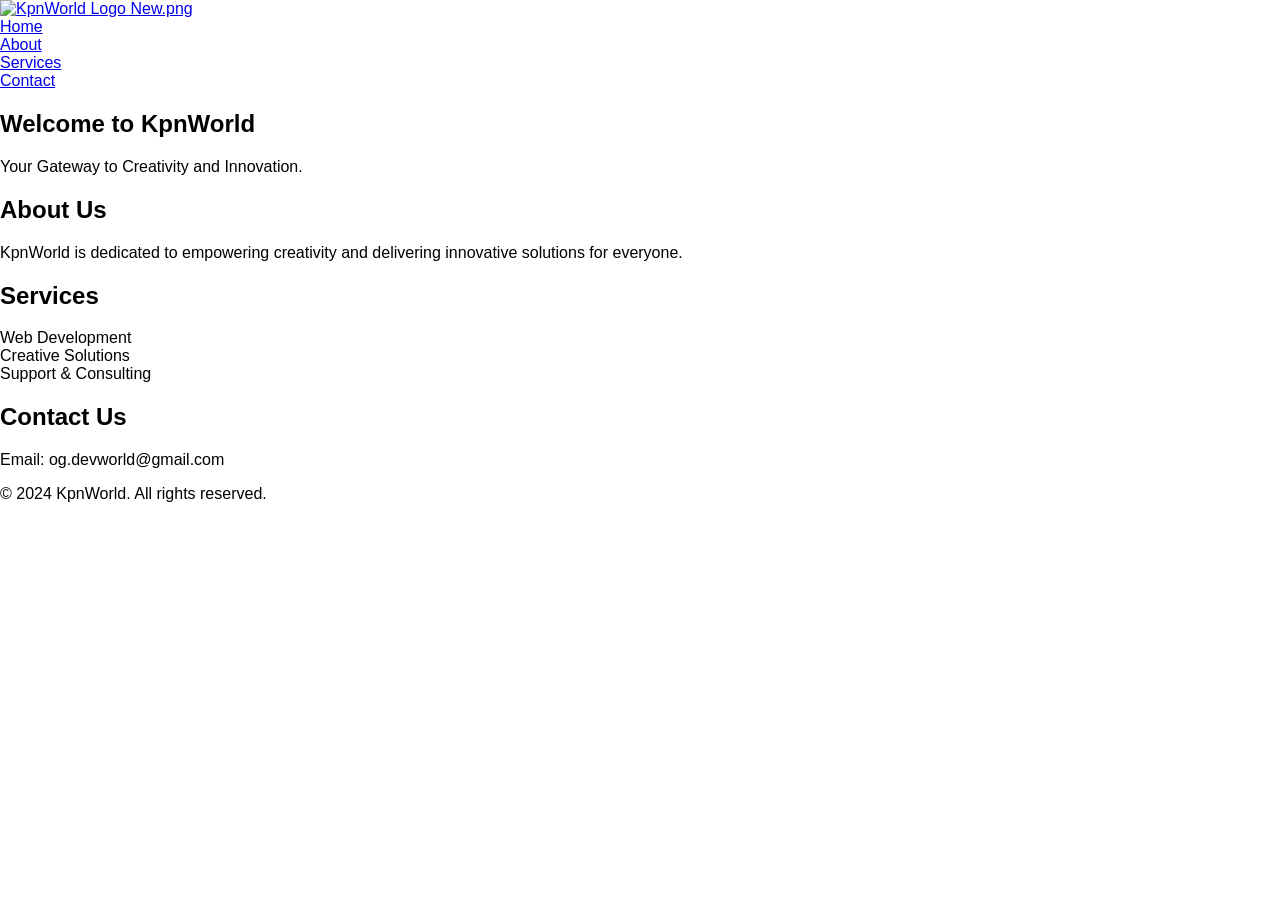
==== index.html @ c732a263 "Update index.html" ====
<!DOCTYPE html>
<html lang="en">
<head>
    <meta charset="UTF-8">
    <meta name="viewport" content="width=device-width, initial-scale=1.0">
    <meta name="description" content="Welcome to KpnWorld - Your Gateway to Creativity and Innovation.">
    <title>KpnWorld - Home: Empowering Passion to Success </title>
    <!-- Link to CSS file -->
    <link rel="stylesheet" href="style.css">
    <!-- Favicon -->
    <link rel="icon" href="favicon.png" type="image/x-icon">
</head>
<body>
    <header>
    <nav>
        <ul>
            <li>
                <a href="#home">
                    <img src="KpnWorld" alt="KpnWorld Logo New.png" class="logo">
                </a>
            </li>
            <li><a href="#home">Home</a></li>
            <li><a href="#about">About</a></li>
            <li><a href="#services">Services</a></li>
            <li><a href="#contact">Contact</a></li>
        </ul>
    </nav>
</header>


    <main>
        <section id="home">
            <h1>Welcome to KpnWorld</h1>
            <p>Your Gateway to Creativity and Innovation.</p>
        </section>

        <section id="about">
            <h2>About Us</h2>
            <p>KpnWorld is dedicated to empowering creativity and delivering innovative solutions for everyone.</p>
        </section>

        <section id="services">
            <h2>Services</h2>
            <ul>
                <li>Web Development</li>
                <li>Creative Solutions</li>
                <li>Support & Consulting</li>
            </ul>
        </section>

        <section id="contact">
            <h2>Contact Us</h2>
            <p>Email: og.devworld@gmail.com</p>
        </section>
    </main>

    <footer>
        <p>&copy; 2024 KpnWorld. All rights reserved.</p>
    </footer>
</body>
</html>
---- style.css ----
/* Reset some default styling */
body, ul, li {
    margin: 0;
    padding: 0;
    list-style: none;
    font-family: 'Arial', sans-serif;
}

/* Navbar container */
.navbar {
    display: flex;
    justify-content: space-between;
    align-items: center;
    padding: 15px 20px;
    background-color: #ffffff; /* Background color of the navbar */
    border-bottom: 1px solid #eaeaea; /* Subtle bottom border */
    position: sticky; /* Keeps the navbar at the top while scrolling */
    top: 0;
    z-index: 1000;
}

/* Logo */
.navbar-logo img {
    height: 40px; /* Adjust as per your logo size */
    width: auto;
}

/* Navbar links container */
.navbar-links {
    display: flex;
    gap: 20px; /* Space between links */
}

/* Individual links */
.navbar-links a {
    text-decoration: none;
    color: #333; /* Text color */
    font-size: 16px;
    transition: color 0.3s ease;
}

/* Hover effect for links */
.navbar-links a:hover {
    color: #0078d4; /* Accent color on hover */
}
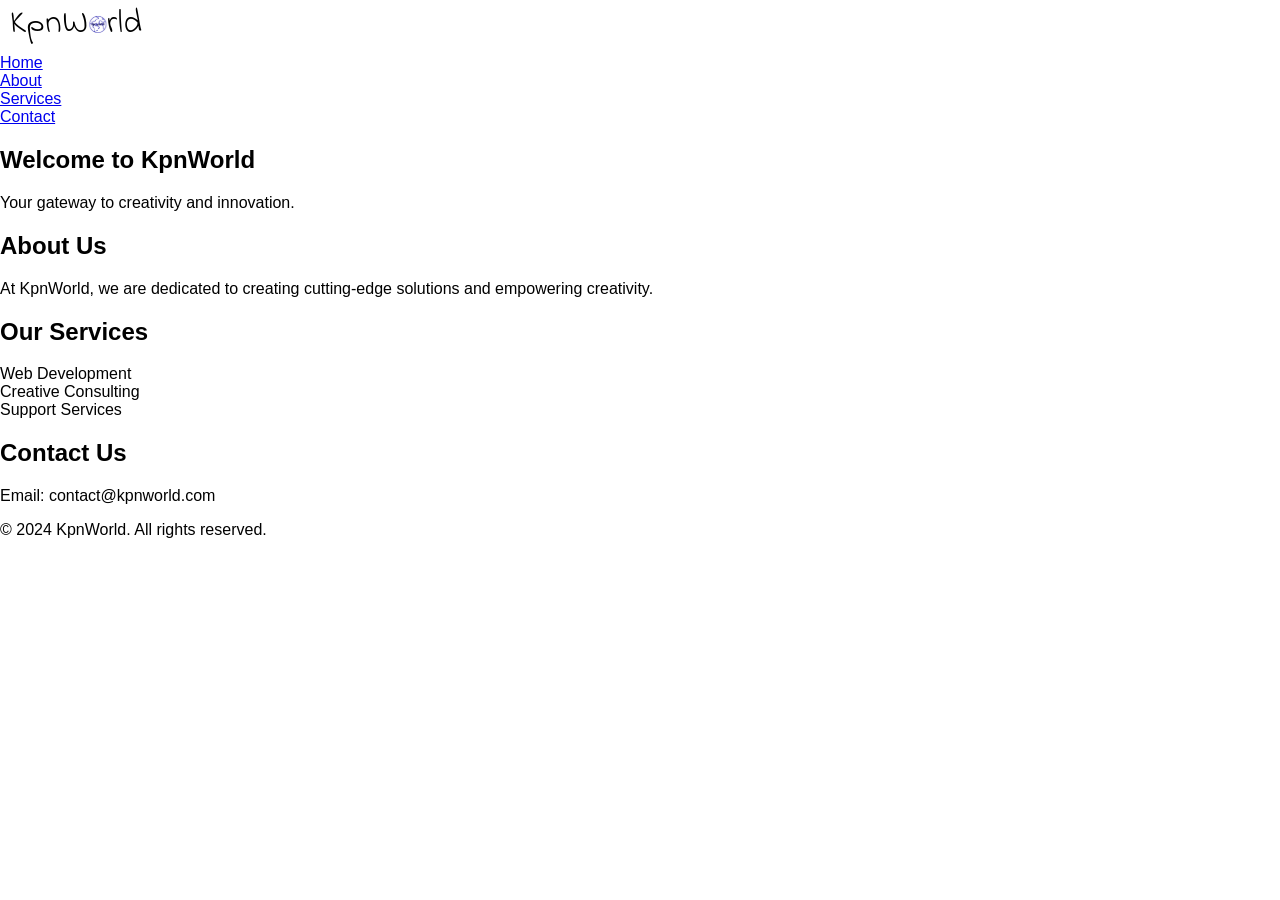
==== commit 0ce0e0b2: "Update index.html Title Update: The title now reads "KpnWorld - Home: Empowering Passion to Success." ====
--- a/index.html
+++ b/index.html
@@ -4,59 +4,61 @@
     <meta charset="UTF-8">
     <meta name="viewport" content="width=device-width, initial-scale=1.0">
     <meta name="description" content="Welcome to KpnWorld - Your Gateway to Creativity and Innovation.">
-    <title>KpnWorld - Home: Empowering Passion to Success </title>
+    <title>KpnWorld - Home: Empowering Passion to Success</title>
     <!-- Link to CSS file -->
-    <link rel="stylesheet" href="style.css">
+    <link rel="stylesheet" href="styles.css">
     <!-- Favicon -->
     <link rel="icon" href="favicon.png" type="image/x-icon">
 </head>
 <body>
     <header>
-    <nav>
-        <ul>
-            <li>
-                <a href="#home">
-                    <img src="KpnWorld" alt="KpnWorld Logo New.png" class="logo">
-                </a>
-            </li>
-            <li><a href="#home">Home</a></li>
-            <li><a href="#about">About</a></li>
-            <li><a href="#services">Services</a></li>
-            <li><a href="#contact">Contact</a></li>
-        </ul>
-    </nav>
-</header>
+        <nav>
+            <ul>
+                <li>
+                    <a href="#home">
+                        <img src="KpnWorld Logo New.png" alt="KpnWorld Logo" class="logo">
+                    </a>
+                </li>
+                <li><a href="#home">Home</a></li>
+                <li><a href="#about">About</a></li>
+                <li><a href="#services">Services</a></li>
+                <li><a href="#contact">Contact</a></li>
+            </ul>
+        </nav>
+    </header>
 
-
+    <!-- Main Content -->
     <main>
         <section id="home">
             <h1>Welcome to KpnWorld</h1>
-            <p>Your Gateway to Creativity and Innovation.</p>
+            <p>Your gateway to creativity and innovation.</p>
         </section>
 
         <section id="about">
             <h2>About Us</h2>
-            <p>KpnWorld is dedicated to empowering creativity and delivering innovative solutions for everyone.</p>
+            <p>At KpnWorld, we are dedicated to creating cutting-edge solutions and empowering creativity.</p>
         </section>
 
         <section id="services">
-            <h2>Services</h2>
+            <h2>Our Services</h2>
             <ul>
                 <li>Web Development</li>
-                <li>Creative Solutions</li>
-                <li>Support & Consulting</li>
+                <li>Creative Consulting</li>
+                <li>Support Services</li>
             </ul>
         </section>
 
         <section id="contact">
             <h2>Contact Us</h2>
-            <p>Email: og.devworld@gmail.com</p>
+            <p>Email: contact@kpnworld.com</p>
         </section>
     </main>
 
+    <!-- Footer -->
     <footer>
         <p>&copy; 2024 KpnWorld. All rights reserved.</p>
     </footer>
 </body>
 </html>
 
+
--- a/styles.css
+++ b/styles.css
@@ -0,0 +1,45 @@
+/* Reset some default styling */
+body, ul, li {
+    margin: 0;
+    padding: 0;
+    list-style: none;
+    font-family: 'Arial', sans-serif;
+}
+
+/* Navbar container */
+.navbar {
+    display: flex;
+    justify-content: space-between;
+    align-items: center;
+    padding: 15px 20px;
+    background-color: #ffffff; /* Background color of the navbar */
+    border-bottom: 1px solid #eaeaea; /* Subtle bottom border */
+    position: sticky; /* Keeps the navbar at the top while scrolling */
+    top: 0;
+    z-index: 1000;
+}
+
+/* Logo */
+.navbar-logo img {
+    height: 40px; /* Adjust as per your logo size */
+    width: auto;
+}
+
+/* Navbar links container */
+.navbar-links {
+    display: flex;
+    gap: 20px; /* Space between links */
+}
+
+/* Individual links */
+.navbar-links a {
+    text-decoration: none;
+    color: #333; /* Text color */
+    font-size: 16px;
+    transition: color 0.3s ease;
+}
+
+/* Hover effect for links */
+.navbar-links a:hover {
+    color: #0078d4; /* Accent color on hover */
+}
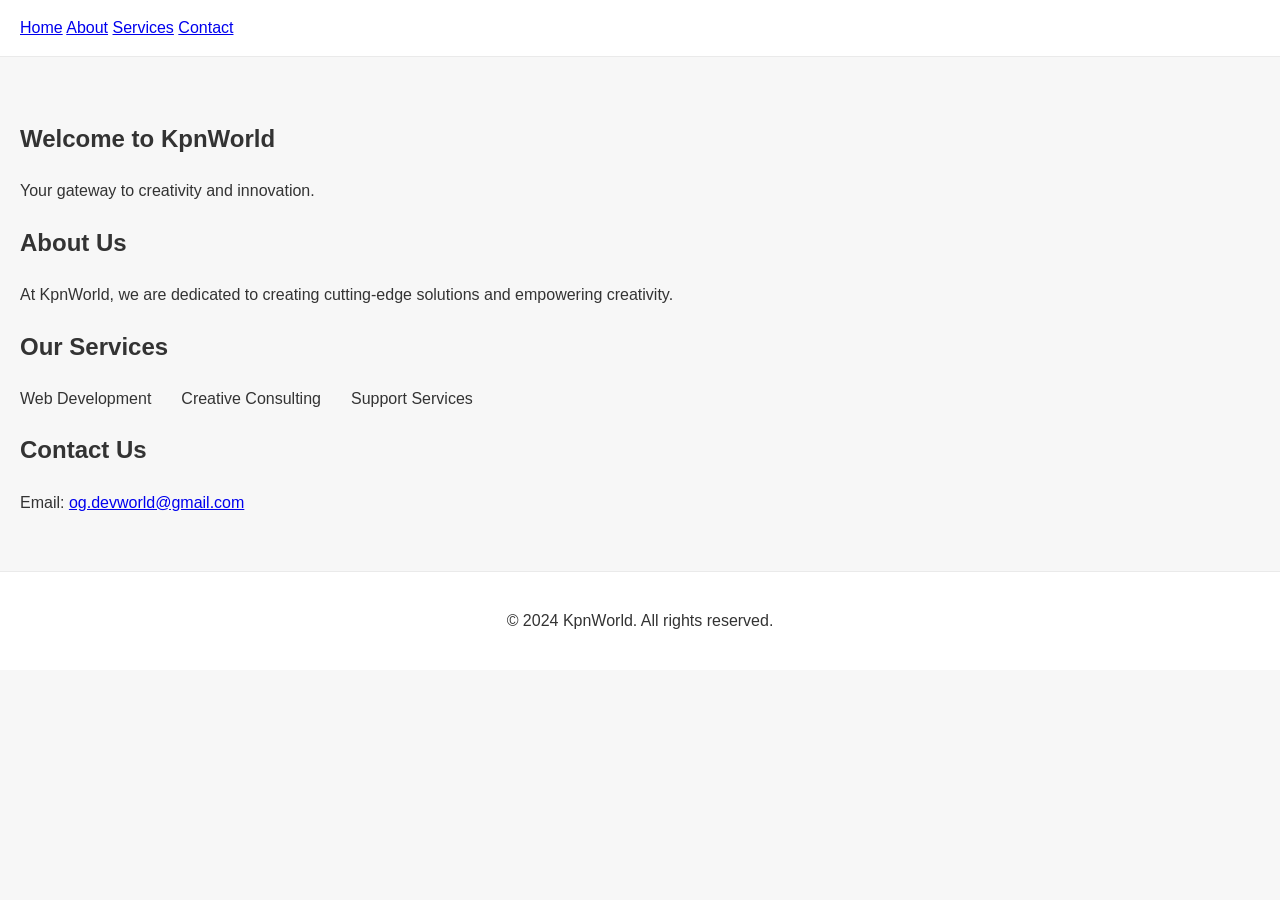
==== commit 75c7c23b: "Update index.html" ====
--- a/index.html
+++ b/index.html
@@ -12,18 +12,13 @@
 </head>
 <body>
     <header>
-        <nav>
-            <ul>
-                <li>
-                    <a href="#home">
-                        <img src="KpnWorld Logo New.png" alt="KpnWorld Logo" class="logo">
-                    </a>
-                </li>
-                <li><a href="#home">Home</a></li>
-                <li><a href="#about">About</a></li>
-                <li><a href="#services">Services</a></li>
-                <li><a href="#contact">Contact</a></li>
-            </ul>
+        <nav class="floating-navbar">
+            <div class="navbar-content">
+                <a href="#home">Home</a>
+                <a href="#about">About</a>
+                <a href="#services">Services</a>
+                <a href="#contact">Contact</a>
+            </div>
         </nav>
     </header>
 
@@ -48,10 +43,11 @@
             </ul>
         </section>
 
-        <section id="contact">
-            <h2>Contact Us</h2>
-            <p>Email: contact@kpnworld.com</p>
-        </section>
+       <section id="contact">
+        <h2>Contact Us</h2>
+        <p>Email: <a href="mailto:og.devworld@gmail.com">og.devworld@gmail.com</a></p>
+       </section>
+
     </main>
 
     <!-- Footer -->
--- a/styles.css
+++ b/styles.css
@@ -6,40 +6,70 @@
     font-family: 'Arial', sans-serif;
 }
 
+/* Body styling */
+body {
+    background-color: #f7f7f7;
+    color: #333;
+    line-height: 1.6;
+    padding-top: 60px; /* Prevent content from hiding behind the floating navbar */
+}
+
 /* Navbar container */
-.navbar {
+nav {
     display: flex;
     justify-content: space-between;
     align-items: center;
     padding: 15px 20px;
     background-color: #ffffff; /* Background color of the navbar */
     border-bottom: 1px solid #eaeaea; /* Subtle bottom border */
-    position: sticky; /* Keeps the navbar at the top while scrolling */
-    top: 0;
-    z-index: 1000;
+    position: fixed; /* Makes the navbar fixed */
+    top: 0; /* Keep it at the top */
+    left: 0; /* Align with the left side */
+    width: 100%; /* Ensure the navbar spans the full width */
+    z-index: 1000; /* Make sure the navbar stays on top of other content */
 }
 
-/* Logo */
-.navbar-logo img {
-    height: 40px; /* Adjust as per your logo size */
+/* Logo styling */
+nav .logo {
+    height: 40px; /* Adjust this value to your logo size */
     width: auto;
 }
 
 /* Navbar links container */
-.navbar-links {
+ul {
     display: flex;
-    gap: 20px; /* Space between links */
+    gap: 30px; /* Space between navbar links */
 }
 
-/* Individual links */
-.navbar-links a {
+/* Navbar links styling */
+ul li a {
     text-decoration: none;
-    color: #333; /* Text color */
+    color: #333; /* Link color */
     font-size: 16px;
-    transition: color 0.3s ease;
+    font-weight: bold;
+    transition: color 0.3s ease, border-bottom 0.3s ease;
 }
 
-/* Hover effect for links */
-.navbar-links a:hover {
+/* Hover effect for navbar links */
+ul li a:hover {
     color: #0078d4; /* Accent color on hover */
+    border-bottom: 2px solid #0078d4; /* Underline effect */
 }
+
+/* Main content sections */
+main {
+    padding: 40px 20px;
+}
+
+/* Section headers */
+h1, h2 {
+    color: #333;
+}
+
+/* Footer styling */
+footer {
+    text-align: center;
+    padding: 20px;
+    background-color: #ffffff;
+    border-top: 1px solid #eaeaea;
+}
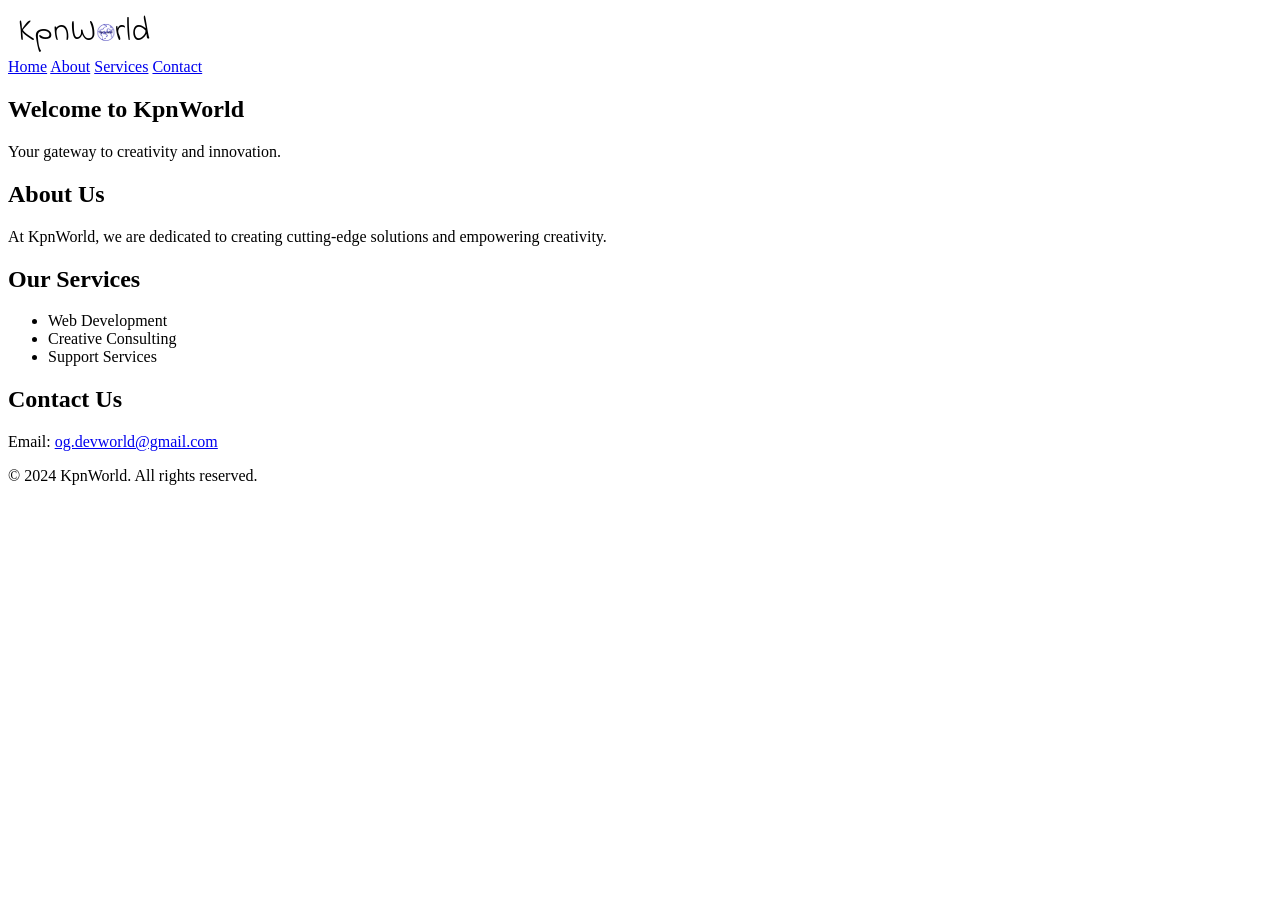
==== commit b2de8a86: "Update index.html" ====
--- a/index.html
+++ b/index.html
@@ -1,16 +1,9 @@
-<!DOCTYPE html>
-<html lang="en">
-<head>
-    <meta charset="UTF-8">
-    <meta name="viewport" content="width=device-width, initial-scale=1.0">
-    <meta name="description" content="Welcome to KpnWorld - Your Gateway to Creativity and Innovation.">
-    <title>KpnWorld - Home: Empowering Passion to Success</title>
-    <!-- Link to CSS file -->
-    <link rel="stylesheet" href="styles.css">
-    <!-- Favicon -->
-    <link rel="icon" href="favicon.png" type="image/x-icon">
-</head>
 <body>
+    <!-- Floating Logo -->
+    <div class="floating-logo">
+        <img src="KpnWorld Logo New.png" alt="KpnWorld Logo">
+    </div>
+
     <header>
         <nav class="floating-navbar">
             <div class="navbar-content">
@@ -43,11 +36,10 @@
             </ul>
         </section>
 
-       <section id="contact">
-        <h2>Contact Us</h2>
-        <p>Email: <a href="mailto:og.devworld@gmail.com">og.devworld@gmail.com</a></p>
-       </section>
-
+        <section id="contact">
+            <h2>Contact Us</h2>
+            <p>Email: <a href="mailto:og.devworld@gmail.com">og.devworld@gmail.com</a></p>
+        </section>
     </main>
 
     <!-- Footer -->
@@ -55,6 +47,6 @@
         <p>&copy; 2024 KpnWorld. All rights reserved.</p>
     </footer>
 </body>
-</html>
 
 
+
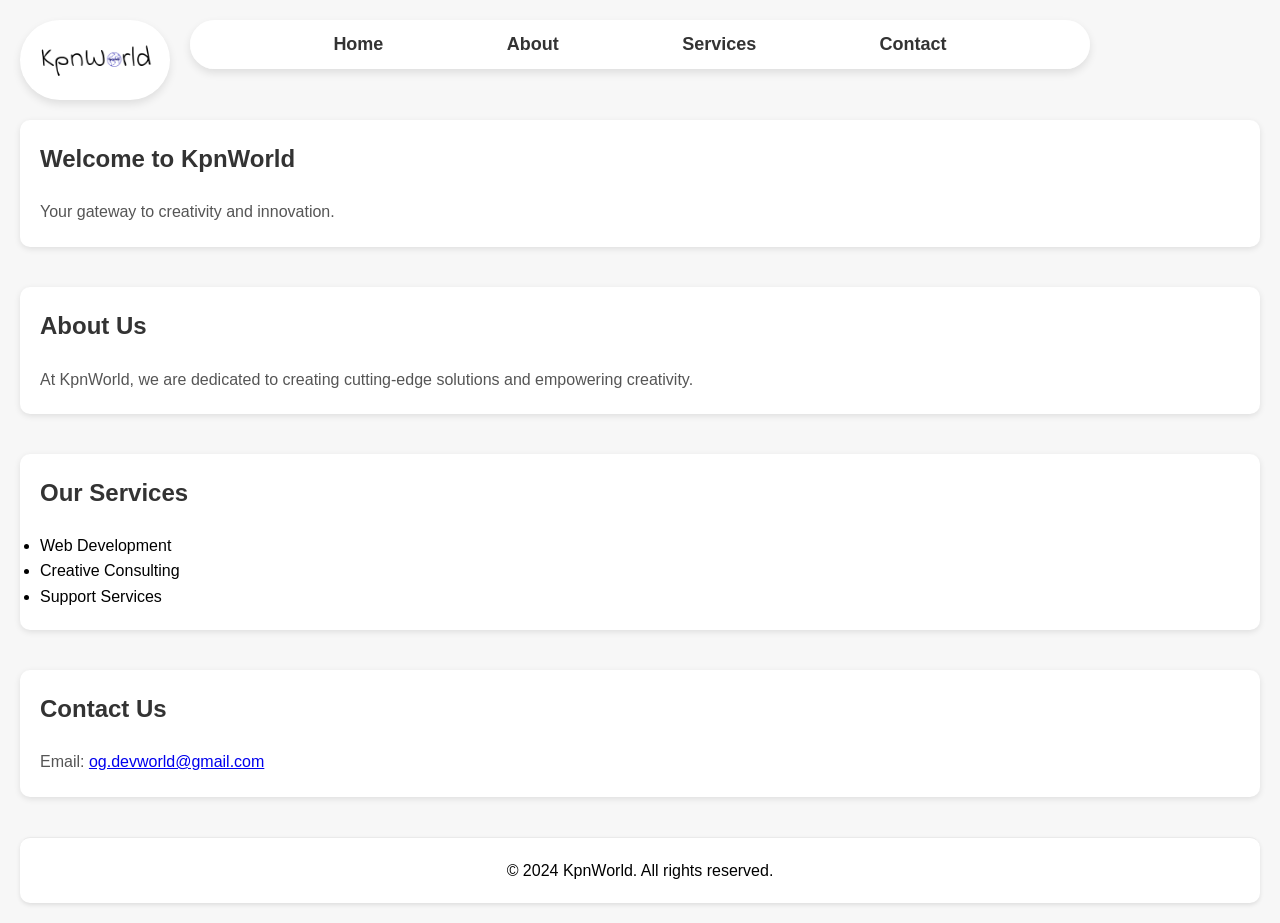
==== commit 2104b7c4: "Updated Code for Navbar Logo" ====
--- a/index.html
+++ b/index.html
@@ -1,9 +1,22 @@
+<!DOCTYPE html>
+<html lang="en">
+<head>
+    <meta charset="UTF-8">
+    <meta name="viewport" content="width=device-width, initial-scale=1.0">
+    <meta name="description" content="Welcome to KpnWorld - Your Gateway to Creativity and Innovation.">
+    <title>KpnWorld - Home: Empowering Passion to Success</title>
+    <!-- Link to CSS file -->
+    <link rel="stylesheet" href="styles.css">
+    <!-- Favicon -->
+    <link rel="icon" href="favicon.png" type="image/x-icon">
+</head>
 <body>
     <!-- Floating Logo -->
     <div class="floating-logo">
         <img src="KpnWorld Logo New.png" alt="KpnWorld Logo">
     </div>
 
+    <!-- Navbar -->
     <header>
         <nav class="floating-navbar">
             <div class="navbar-content">
@@ -47,6 +60,6 @@
         <p>&copy; 2024 KpnWorld. All rights reserved.</p>
     </footer>
 </body>
+</html>
 
 
-
--- a/styles.css
+++ b/styles.css
@@ -0,0 +1,129 @@
+/* General Reset */
+* {
+    margin: 0;
+    padding: 0;
+    box-sizing: border-box;
+}
+
+body {
+    font-family: 'Arial', sans-serif;
+    background-color: #f7f7f7;
+    line-height: 1.6;
+    padding: 20px;
+}
+
+/* Floating Rounded Navbar */
+.floating-navbar {
+    position: fixed; /* Stays in place while scrolling */
+    top: 20px; /* Distance from the top of the page */
+    left: 50%;
+    transform: translateX(-50%); /* Center horizontally */
+    width: 80%; /* Adjust the width of the navbar */
+    max-width: 900px; /* Limit the navbar size on larger screens */
+    background-color: rgba(255, 255, 255, 0.9); /* Slightly transparent background */
+    box-shadow: 0 4px 8px rgba(0, 0, 0, 0.1); /* Adds shadow for a floating effect */
+    border-radius: 50px; /* Rounded corners */
+    z-index: 1000; /* Ensure it stays on top */
+    padding: 10px 20px; /* Padding inside the navbar */
+}
+
+/* Navbar content and links */
+.navbar-content {
+    display: flex;
+    justify-content: space-evenly; /* Distribute links evenly */
+    align-items: center; /* Center vertically */
+}
+
+.navbar-content a {
+    text-decoration: none;
+    color: #333;
+    font-size: 18px;
+    font-weight: bold;
+    transition: color 0.3s ease, transform 0.3s ease;
+}
+
+.navbar-content a:hover {
+    color: #0078d4; /* Accent color on hover */
+    transform: scale(1.1); /* Slight zoom effect on hover */
+}
+
+.navbar-content a.active {
+    color: #0078d4; /* Highlight the active link */
+    border-bottom: none; /* Remove underline for active link */
+}
+
+/* Main content spacing */
+main {
+    padding-top: 100px; /* Prevent content from being hidden under the navbar */
+}
+
+/* Section Styling */
+section {
+    margin-bottom: 40px;
+    padding: 20px;
+    background: #ffffff;
+    border-radius: 10px;
+    box-shadow: 0 2px 6px rgba(0, 0, 0, 0.1);
+}
+
+section h1, section h2 {
+    color: #333;
+    margin-bottom: 20px;
+}
+
+section p {
+    color: #555;
+    line-height: 1.8;
+}
+
+/* Footer */
+footer {
+    text-align: center;
+    margin-top: 40px;
+    padding: 20px;
+    background-color: #ffffff;
+    border-top: 1px solid #eaeaea;
+    border-radius: 10px;
+    box-shadow: 0 2px 4px rgba(0, 0, 0, 0.1);
+}
+
+/* Responsive Design */
+@media (max-width: 768px) {
+    .floating-navbar {
+        width: 95%; /* Reduce navbar width on smaller screens */
+        padding: 8px 16px;
+    }
+
+    .navbar-content a {
+        font-size: 16px; /* Adjust link size for smaller screens */
+    }
+
+    main {
+        padding-top: 80px; /* Adjust padding for smaller navbar */
+    }
+}
+
+/* Floating Logo */
+.floating-logo {
+    position: fixed; /* Fixed position to stay in the top-left corner */
+    top: 20px;
+    left: 20px;
+    z-index: 1001; /* Ensure it stays above other elements */
+    width: 150px; /* Match the logo's width */
+    height: 80px; /* Increase height to maintain squarcle feel */
+    background-color: #ffffff; /* White background for contrast */
+    border-radius: 40px; /* Rounded corners for a squarcle effect */
+    box-shadow: 0 4px 8px rgba(0, 0, 0, 0.1); /* Floating shadow effect */
+    display: flex;
+    align-items: center; /* Center the image vertically */
+    justify-content: center; /* Center the image horizontally */
+    padding: 5px;
+}
+
+/* Logo image styling */
+.floating-logo img {
+    max-width: 90%; /* Fit image proportionally with slight padding */
+    max-height: 90%; /* Prevent overflow */
+    border-radius: 30px; /* Extra rounding for the image edges */
+}
+
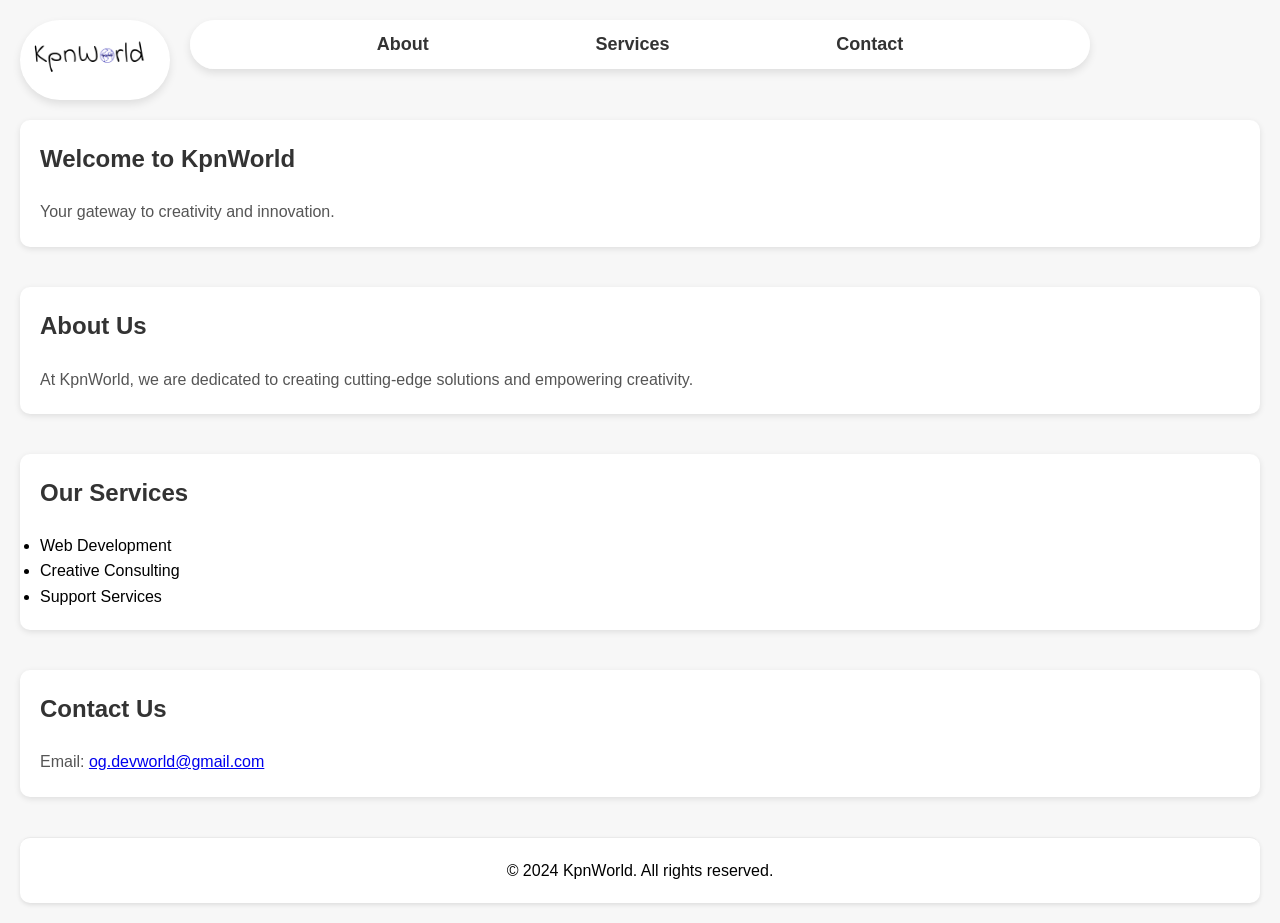
==== commit cdc6f443: "Update index.html" ====
--- a/index.html
+++ b/index.html
@@ -13,14 +13,16 @@
 <body>
     <!-- Floating Logo -->
     <div class="floating-logo">
-        <img src="KpnWorld Logo New.png" alt="KpnWorld Logo">
+    <a href="#home">
+    <img src="KpnWorld Logo New.png" alt="KpnWorld Logo">
+</a>
+
     </div>
 
     <!-- Navbar -->
     <header>
         <nav class="floating-navbar">
             <div class="navbar-content">
-                <a href="#home">Home</a>
                 <a href="#about">About</a>
                 <a href="#services">Services</a>
                 <a href="#contact">Contact</a>
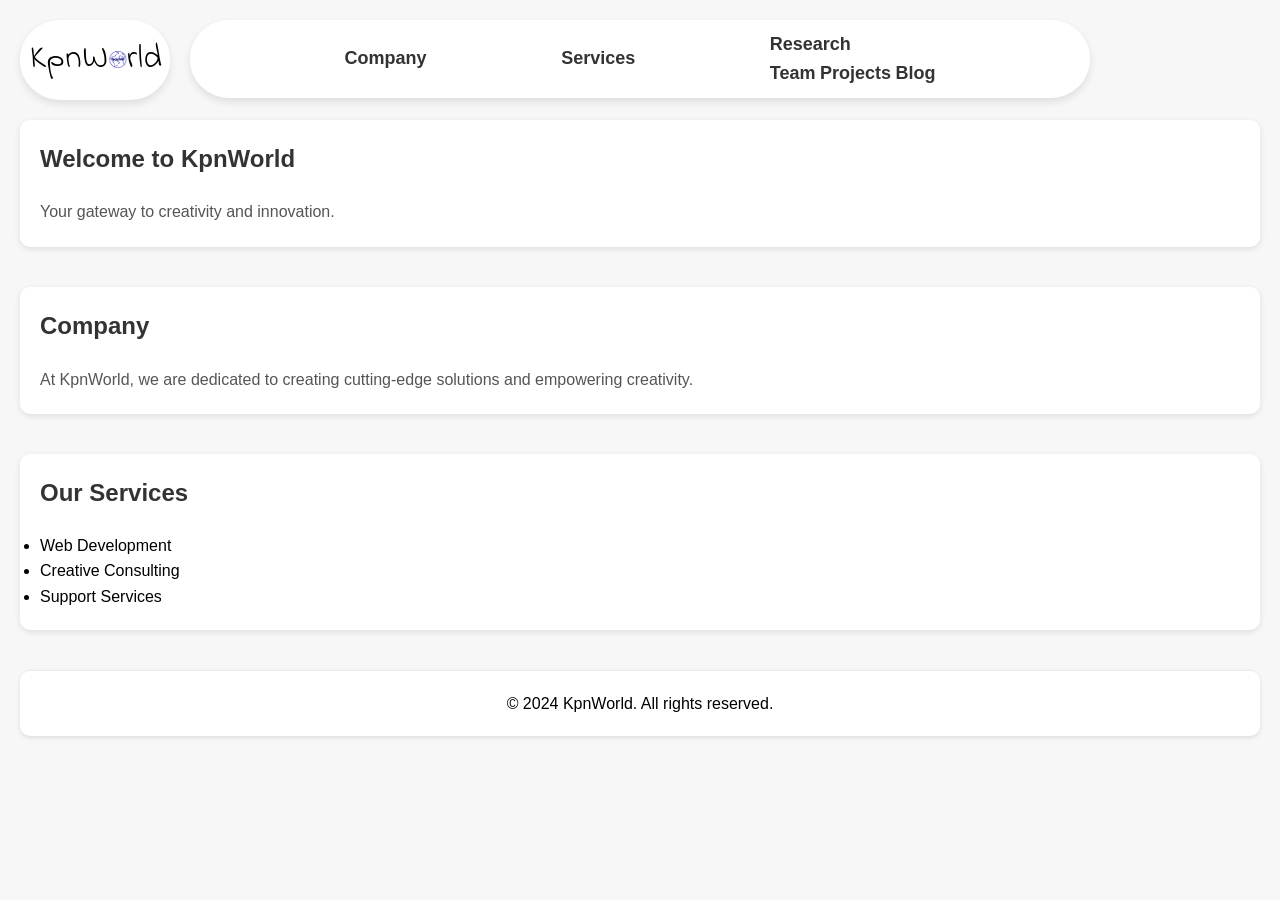
==== commit 93e9681d: "Navigation Bar Refresh" ====
--- a/index.html
+++ b/index.html
@@ -11,21 +11,29 @@
     <link rel="icon" href="favicon.png" type="image/x-icon">
 </head>
 <body>
-    <!-- Floating Logo -->
+    <!-- Floating Logo (now a link to Home) -->
     <div class="floating-logo">
-    <a href="#home">
-    <img src="KpnWorld Logo New.png" alt="KpnWorld Logo">
-</a>
-
+        <a href="#home">
+            <img src="KpnWorld Logo New.png" alt="KpnWorld Logo">
+        </a>
     </div>
 
     <!-- Navbar -->
     <header>
         <nav class="floating-navbar">
             <div class="navbar-content">
-                <a href="#about">About</a>
+                <a href="#company">Company</a> <!-- Replaced About with Company -->
                 <a href="#services">Services</a>
-                <a href="#contact">Contact</a>
+
+                <!-- Dropdown Menu for Research -->
+                <div class="dropdown">
+                    <a href="#" class="dropbtn">Research</a>
+                    <div class="dropdown-content">
+                        <a href="#team">Team</a>
+                        <a href="#projects">Projects</a>
+                        <a href="#blog">Blog</a>
+                    </div>
+                </div>
             </div>
         </nav>
     </header>
@@ -37,8 +45,8 @@
             <p>Your gateway to creativity and innovation.</p>
         </section>
 
-        <section id="about">
-            <h2>About Us</h2>
+        <section id="company"> <!-- Updated section id to company -->
+            <h2>Company</h2>
             <p>At KpnWorld, we are dedicated to creating cutting-edge solutions and empowering creativity.</p>
         </section>
 
@@ -50,11 +58,6 @@
                 <li>Support Services</li>
             </ul>
         </section>
-
-        <section id="contact">
-            <h2>Contact Us</h2>
-            <p>Email: <a href="mailto:og.devworld@gmail.com">og.devworld@gmail.com</a></p>
-        </section>
     </main>
 
     <!-- Footer -->
--- a/styles.css
+++ b/styles.css
@@ -105,25 +105,28 @@
 
 /* Floating Logo */
 .floating-logo {
-    position: fixed; /* Fixed position to stay in the top-left corner */
+    position: fixed; /* Fixed position to keep it floating */
     top: 20px;
     left: 20px;
-    z-index: 1001; /* Ensure it stays above other elements */
+    z-index: 1001; /* Ensures it stays above other elements */
     width: 150px; /* Match the logo's width */
-    height: 80px; /* Increase height to maintain squarcle feel */
-    background-color: #ffffff; /* White background for contrast */
-    border-radius: 40px; /* Rounded corners for a squarcle effect */
-    box-shadow: 0 4px 8px rgba(0, 0, 0, 0.1); /* Floating shadow effect */
+    height: 80px; /* Set height for squarcle effect */
+    background-color: #ffffff; /* Background for contrast */
+    border-radius: 40px; /* Rounded corners for squarcle effect */
+    box-shadow: 0 4px 8px rgba(0, 0, 0, 0.1); /* Floating shadow */
     display: flex;
-    align-items: center; /* Center the image vertically */
-    justify-content: center; /* Center the image horizontally */
-    padding: 5px;
+    align-items: center; /* Center content vertically */
+    justify-content: center; /* Center content horizontally */
+    overflow: hidden; /* Hide anything that overflows the container */
 }
 
 /* Logo image styling */
 .floating-logo img {
-    max-width: 90%; /* Fit image proportionally with slight padding */
-    max-height: 90%; /* Prevent overflow */
-    border-radius: 30px; /* Extra rounding for the image edges */
+    width: 100%; /* Make the image fill the width */
+    height: 100%; /* Make the image fill the height */
+    object-fit: contain; /* Preserve aspect ratio without distortion */
+    display: block; /* Ensure no unexpected margin or padding */
 }
 
+
+
